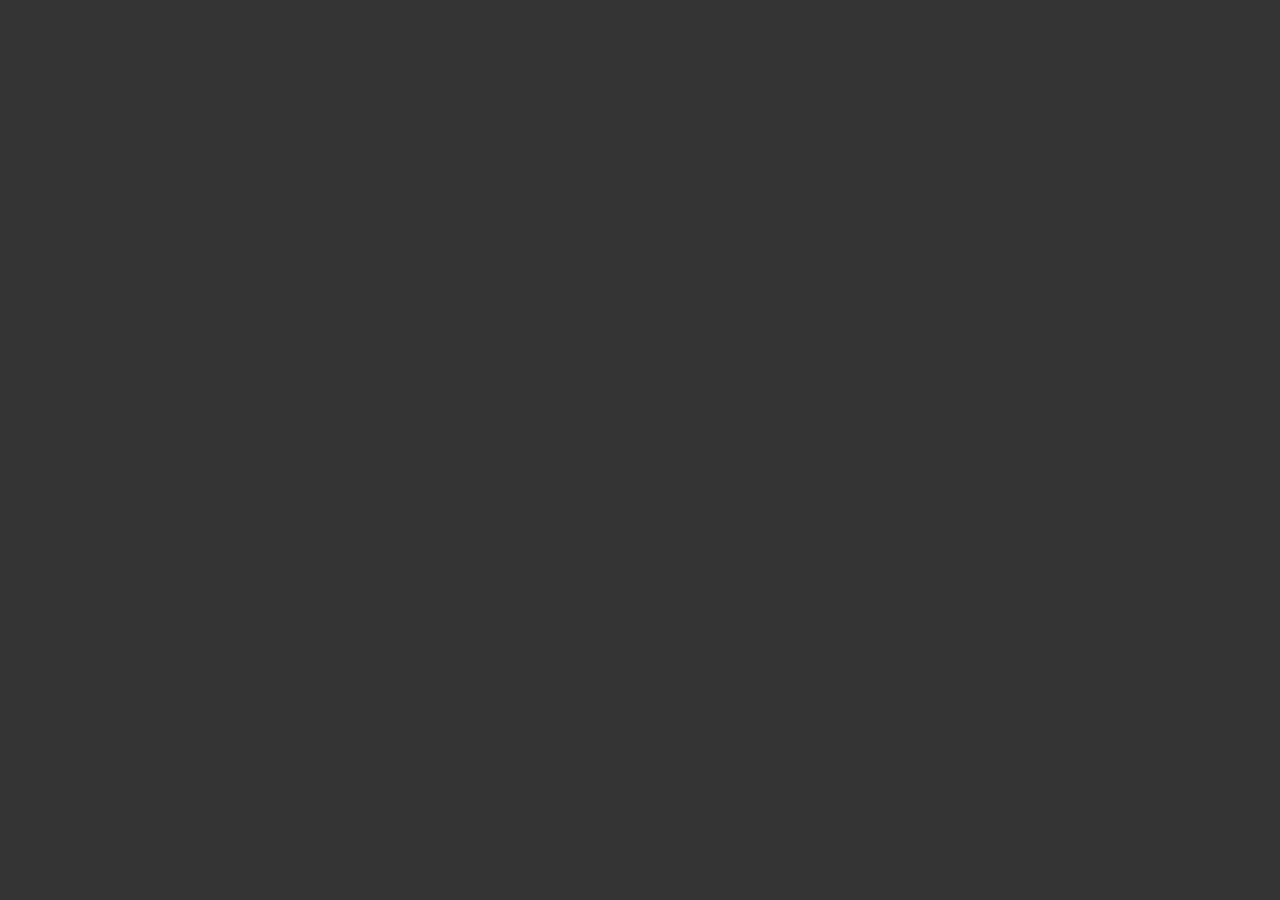
==== omnibox-tests/index.html @ 827ea336 "first commit" ====
<!DOCTYPE html>
<html lang="en">
	<head>
		<title>new tab...</title>
		<link rel="stylesheet" href="style.css" />
		<script language="javascript" src="omnibox.js"></script>
	</head>
	<body onload="init()">
		<div id="quicklinks"></div>
		<div id="search" style="visibility:hidden"><input id="searchTerms" /></div>
		<div id="keyComboinfo" style="visibility:hidden"></div>
	</body>
</html>
---- omnibox-tests/style.css ----
html {
	width: 100%;
	height: 100%;
}

body {
	margin: 0px;
	padding: 0px;
	background-color: #333;
	display: flex;
	justify-content: center;
}

#omnibox {
	position: absolute;
	bottom: 0px;
	left: 50%;
	margin-bottom: 100px;
	margin-left: -333px;
	width: 666px; /* whenever possible lol */
	height: 120px;
	background-color: #333;
	z-index: 9000;

}

/* links */

#quicklinks {
	/* container */
	width: 1000px;
	height: 600px;
	margin-top: 250px;
}

.quicklink {
	/* individual link box */
	width: 180px;
	min-height: 180px;
	float: left;
	background-color: #CCC;
	font-family: monospace;
	font-size: 24px;
	margin: 15px;
	padding: 0px;
}

.quicklink h3 {
	padding: 30px;
	margin: 0px;
	text-align: center;
}

.quicklink ul {
	/* sublinks */
	list-style-type: none;
	margin: 0px;
	padding: 0px;
	width: 100%;
}

.quicklink ul li {
	width: 170px;
	margin: 0px;
	padding-left: 10px;
	padding-bottom: 5px;
}

.red {
	background-color: hsl(0, 100%,50%);
}

.orange {
	background-color: hsl(20, 100%, 50%);
}

.yellow {
	background-color: hsl(45, 100%, 50%);
}

.green {
	background-color: hsl(135, 100%, 50%);
}

.selected {
	background-color: hsl(270, 100%, 50%);
}

a {
	color: #FFF;
}


/* search bar and keyCombo timer */

#search {
	width: 500px;
	height: 100px;
	position: absolute;
	bottom: 0px;
	left: 50%;
	margin-left: -250px;
	padding-top: 228px;
	text-align: center;
}

#searchTerms {
	width: inherit;
	font-size: 36px;
	font-family: monospace;
	background: #454545;
	color: #ccc;
	border: none;
	text-align: left;
	padding: 10px;
}

#keyComboinfo {
	position: absolute;
	bottom: 0px;
	right: 0px;
	width: 100px;
	height: 40px;
	margin: 10px;
	color: #CCC;
	font-size: 18px;
	font-family: monospace;
	white-space: pre-line;
	z-index: 9001;
}
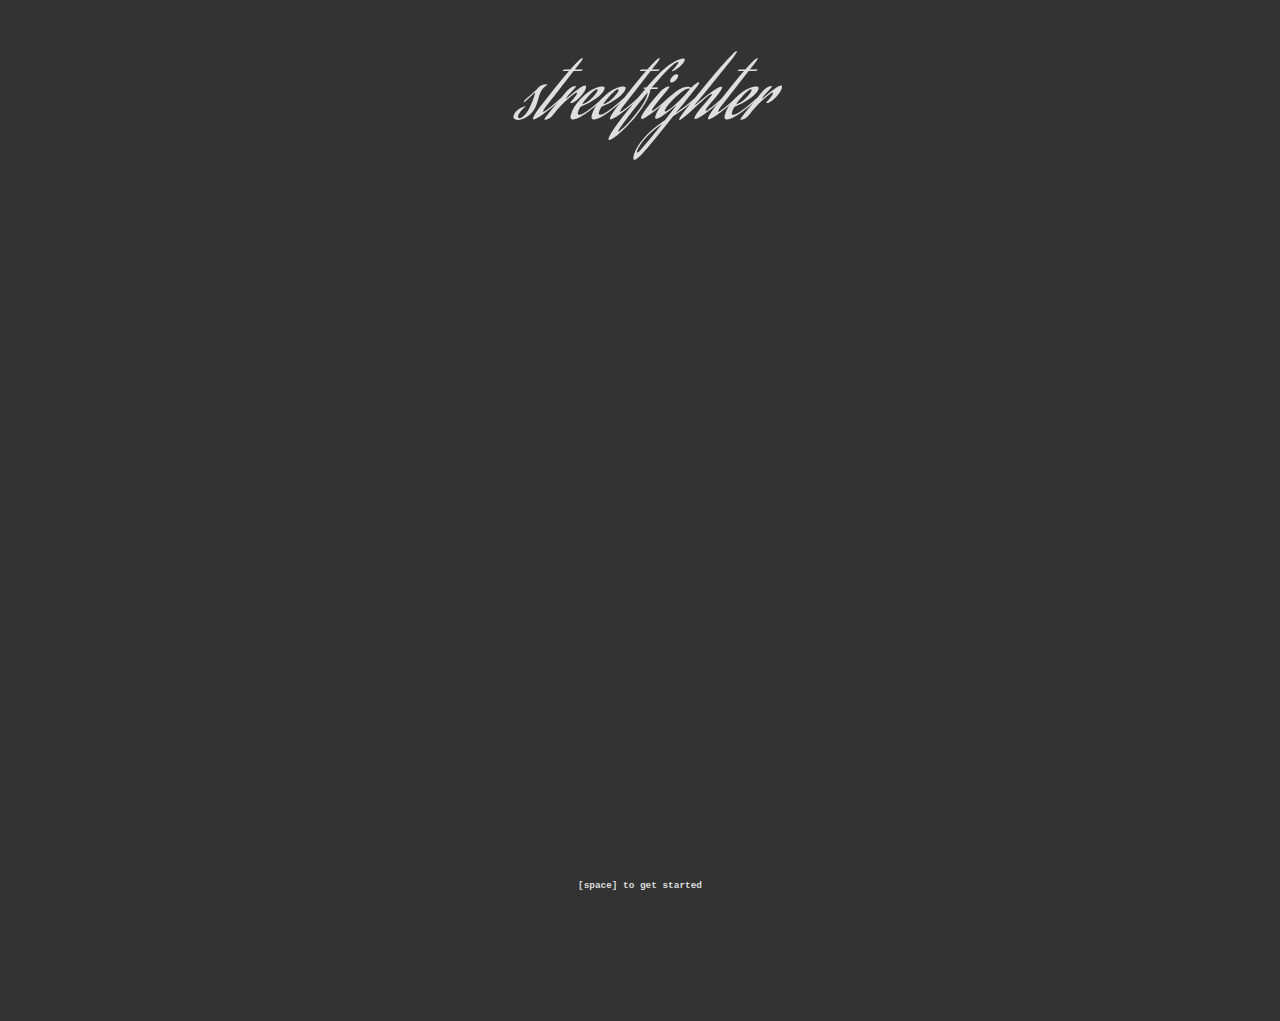
==== commit 7a06db9c: "All basic functions for omnibox working." ====
--- a/omnibox-tests/index.html
+++ b/omnibox-tests/index.html
@@ -1,13 +1,38 @@
-<!DOCTYPE html>
-<html lang="en">
-	<head>
-		<title>new tab...</title>
-		<link rel="stylesheet" href="style.css" />
-		<script language="javascript" src="omnibox.js"></script>
-	</head>
-	<body onload="init()">
-		<div id="quicklinks"></div>
-		<div id="search" style="visibility:hidden"><input id="searchTerms" /></div>
-		<div id="keyComboinfo" style="visibility:hidden"></div>
-	</body>
+<!DOCTYPE html>
+<html lang="en">
+
+<head>
+	<meta charset="utf-8" />
+	<title>streetfighter</title>
+	<link href="https://fonts.googleapis.com/css?family=Aguafina+Script" rel="stylesheet"> 
+	<link rel="stylesheet" href="style.css" />
+	<script language="javascript" src="userinputstring.js"></script>
+	<script language="javascript" src="actions.js"></script>
+	<script language="javascript" src="omnibox.js"></script>
+	<script language="javascript">
+		var ob;
+
+		function init() {
+			ob = new Omnibox(sfModules);
+			ob.loop();
+
+			window.onkeydown = function (keyEvent) {
+				ob.loop(keyEvent);
+				keyEvent.preventDefault();
+			}
+		}
+
+	</script>
+</head>
+
+<body onload="init()">
+	<div id="overlay">
+			<div id="title"><h1>streetfighter</h1></div>
+			<div id="footer"><h6>[space] to get started</h6></div>
+	</div>
+
+	<div id="quicklinks"></div>
+
+</body>
+
 </html>--- a/omnibox-tests/style.css
+++ b/omnibox-tests/style.css
@@ -1,131 +1,205 @@
-html {
-	width: 100%;
-	height: 100%;
-}
-
-body {
-	margin: 0px;
-	padding: 0px;
-	background-color: #333;
-	display: flex;
-	justify-content: center;
-}
-
-#omnibox {
-	position: absolute;
-	bottom: 0px;
-	left: 50%;
-	margin-bottom: 100px;
-	margin-left: -333px;
-	width: 666px; /* whenever possible lol */
-	height: 120px;
-	background-color: #333;
-	z-index: 9000;
-
-}
-
-/* links */
-
-#quicklinks {
-	/* container */
-	width: 1000px;
-	height: 600px;
-	margin-top: 250px;
-}
-
-.quicklink {
-	/* individual link box */
-	width: 180px;
-	min-height: 180px;
-	float: left;
-	background-color: #CCC;
-	font-family: monospace;
-	font-size: 24px;
-	margin: 15px;
-	padding: 0px;
-}
-
-.quicklink h3 {
-	padding: 30px;
-	margin: 0px;
-	text-align: center;
-}
-
-.quicklink ul {
-	/* sublinks */
-	list-style-type: none;
-	margin: 0px;
-	padding: 0px;
-	width: 100%;
-}
-
-.quicklink ul li {
-	width: 170px;
-	margin: 0px;
-	padding-left: 10px;
-	padding-bottom: 5px;
-}
-
-.red {
-	background-color: hsl(0, 100%,50%);
-}
-
-.orange {
-	background-color: hsl(20, 100%, 50%);
-}
-
-.yellow {
-	background-color: hsl(45, 100%, 50%);
-}
-
-.green {
-	background-color: hsl(135, 100%, 50%);
-}
-
-.selected {
-	background-color: hsl(270, 100%, 50%);
-}
-
-a {
-	color: #FFF;
-}
-
-
-/* search bar and keyCombo timer */
-
-#search {
-	width: 500px;
-	height: 100px;
-	position: absolute;
-	bottom: 0px;
-	left: 50%;
-	margin-left: -250px;
-	padding-top: 228px;
-	text-align: center;
-}
-
-#searchTerms {
-	width: inherit;
-	font-size: 36px;
-	font-family: monospace;
-	background: #454545;
-	color: #ccc;
-	border: none;
-	text-align: left;
-	padding: 10px;
-}
-
-#keyComboinfo {
-	position: absolute;
-	bottom: 0px;
-	right: 0px;
-	width: 100px;
-	height: 40px;
-	margin: 10px;
-	color: #CCC;
-	font-size: 18px;
-	font-family: monospace;
-	white-space: pre-line;
-	z-index: 9001;
-}
-
+html, body {
+	width: 100%;
+	height: 100%;
+}
+
+body {
+	margin: 0px;
+	padding: 0px;
+	background-color: #333;
+	display: flex;
+	justify-content: center;
+}
+
+#omnibox {
+	position: absolute;
+	bottom: 0px;
+	left: 50%;
+	margin-bottom: 100px;
+	margin-left: -333px;
+	width: 666px; /* whenever possible lol */
+	height: 120px;
+	background-color: #333;
+	z-index: 9000;
+
+}
+
+#breadcrumb {
+	width: inherit;
+	padding: 0 100px;
+	text-align: left;
+	font-family: 'Operator Mono Lig', 'Operator Mono', monospace;
+	font-size: 16px;
+	color: #DEDEDE;
+
+}
+
+#overlay {
+	position: absolute;
+	top: 0px;
+	left: 0px;
+	width: 100%;
+	height: 100%;
+}
+
+#title {
+	height: 90%;
+}
+
+#title h1 {
+	text-align: center;
+	color: #dfdfdf;
+	font-family: 'Aguafina Script', cursive;;
+	font-style: italic;
+	font-size: 72px;
+	font-weight: 100;
+}
+
+#footer {
+	height: 10%;
+
+	font-size: 14px;
+	font-family: 'Operator Mono Lig', 'Operator Mono', monospace;
+	color: #DFDFDF;
+	text-align:center;
+
+}
+
+/* links */
+
+#quicklinks {
+	/* container */
+	width: 100%;
+	min-height: 85%;
+	padding: 10%;
+}
+
+.quicklink {
+	/* individual link box */
+	width: 180px;
+	min-height: 180px;
+	float: left;
+	background-color: #CCC;
+	font-family: monospace;
+	font-size: 24px;
+	margin: 15px;
+	padding: 0px;
+}
+
+.quicklink h3 {
+	padding: 30px;
+	margin: 0px;
+	text-align: center;
+}
+
+.quicklink ul {
+	/* sublinks */
+	list-style-type: none;
+	margin: 0px;
+	padding: 0px;
+	width: 100%;
+}
+
+.quicklink ul li {
+	width: 170px;
+	margin: 0px;
+	padding-left: 10px;
+	padding-bottom: 5px;
+}
+
+.red {
+	background-color: hsl(0, 100%,50%);
+}
+
+.orange {
+	background-color: hsl(20, 100%, 50%);
+}
+
+.yellow {
+	background-color: hsl(45, 100%, 50%);
+}
+
+.green {
+	background-color: hsl(135, 100%, 50%);
+}
+
+.selected {
+	background-color: hsl(270, 100%, 50%);
+}
+
+a {
+	color: #FFF;
+}
+
+
+/* search bar and keyCombo timer */
+
+#omnibox {
+	width: 700px;
+	height: 500px;
+	position: absolute;
+	top: 50%;
+	left: 50%;
+	margin-left: -350px;
+	margin-top: -100px;
+	/* margin: 100px; */
+	text-align: center;
+}
+
+#omnibox input {
+	width: 480px;
+	font-size: 36px;
+	font-family: monospace;
+	background: #454545;
+	color: #ccc;
+	border: none;
+	text-align: left;
+	padding: 10px;
+}
+
+#omniSearchResults {
+	height: 250px;
+	width: 500px;
+	margin-left: auto;
+	margin-right: auto;
+	overflow: hidden;
+	color: #aaa;
+}
+
+.searchResult {
+	width: 499px;
+	font-family: monospace;
+	text-align: left;
+	padding-left: 15px;
+	padding-top: 2px;
+	margin-bottom: 5px;
+	border-bottom: 1px dotted #666;
+}
+
+.searchResult .selected {
+	border-bottom: 1px dotted rgb(11, 209, 183);
+	border-left: 10px solid rgb(11, 209, 183);
+}
+
+.searchResult h1 {
+	font-size: 16px;
+}
+
+.searchResult p {
+	font-size: 12px;
+}
+
+#keyComboinfo {
+	position: absolute;
+	bottom: 0px;
+	right: 0px;
+	width: 100px;
+	height: 40px;
+	margin: 10px;
+	color: #CCC;
+	font-size: 18px;
+	font-family: monospace;
+	white-space: pre-line;
+	z-index: 9001;
+}
+
